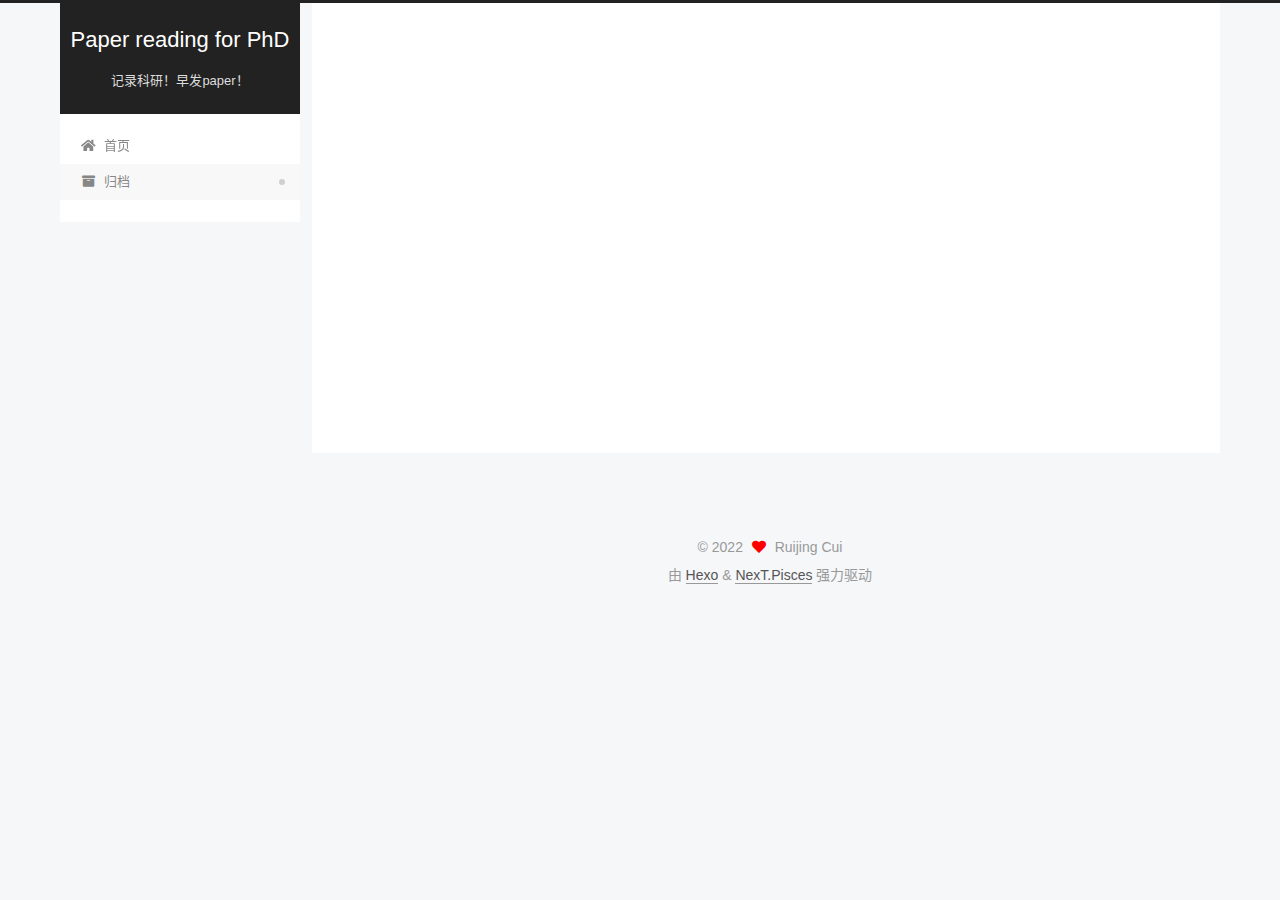
==== archives/index.html @ f8cad0c8 "Site updated: 2022-11-20 17:36:52" ====
<!DOCTYPE html>
<html lang="zh-CN">
<head>
  <meta charset="UTF-8">
<meta name="viewport" content="width=device-width, initial-scale=1, maximum-scale=2">
<meta name="theme-color" content="#222">
<meta name="generator" content="Hexo 6.3.0">
  <link rel="apple-touch-icon" sizes="180x180" href="/images/apple-touch-icon-next.png">
  <link rel="icon" type="image/png" sizes="32x32" href="/images/favicon-32x32-next.png">
  <link rel="icon" type="image/png" sizes="16x16" href="/images/favicon-16x16-next.png">
  <link rel="mask-icon" href="/images/logo.svg" color="#222">

<link rel="stylesheet" href="/css/main.css">


<link rel="stylesheet" href="/lib/font-awesome/css/all.min.css">

<script id="hexo-configurations">
    var NexT = window.NexT || {};
    var CONFIG = {"hostname":"example.com","root":"/","scheme":"Pisces","version":"7.8.0","exturl":false,"sidebar":{"position":"left","display":"post","padding":18,"offset":12,"onmobile":false},"copycode":{"enable":false,"show_result":false,"style":null},"back2top":{"enable":true,"sidebar":false,"scrollpercent":false},"bookmark":{"enable":false,"color":"#222","save":"auto"},"fancybox":false,"mediumzoom":false,"lazyload":false,"pangu":false,"comments":{"style":"tabs","active":null,"storage":true,"lazyload":false,"nav":null},"algolia":{"hits":{"per_page":10},"labels":{"input_placeholder":"Search for Posts","hits_empty":"We didn't find any results for the search: ${query}","hits_stats":"${hits} results found in ${time} ms"}},"localsearch":{"enable":false,"trigger":"auto","top_n_per_article":1,"unescape":false,"preload":false},"motion":{"enable":true,"async":false,"transition":{"post_block":"fadeIn","post_header":"slideDownIn","post_body":"slideDownIn","coll_header":"slideLeftIn","sidebar":"slideUpIn"}}};
  </script>

  <meta name="description" content="Ph.D. candidate   Major in Management Science and Engineering, College of Systems Engineering, National University of Defense Technology  cuiruijing@nudt.edu.cn">
<meta property="og:type" content="website">
<meta property="og:title" content="Paper reading for PhD">
<meta property="og:url" content="http://example.com/archives/index.html">
<meta property="og:site_name" content="Paper reading for PhD">
<meta property="og:description" content="Ph.D. candidate   Major in Management Science and Engineering, College of Systems Engineering, National University of Defense Technology  cuiruijing@nudt.edu.cn">
<meta property="og:locale" content="zh_CN">
<meta property="article:author" content="Ruijing Cui">
<meta property="article:tag" content="keywords测试">
<meta name="twitter:card" content="summary">

<link rel="canonical" href="http://example.com/archives/">


<script id="page-configurations">
  // https://hexo.io/docs/variables.html
  CONFIG.page = {
    sidebar: "",
    isHome : false,
    isPost : false,
    lang   : 'zh-CN'
  };
</script>

  <title>归档 | Paper reading for PhD</title>
  






  <noscript>
  <style>
  .use-motion .brand,
  .use-motion .menu-item,
  .sidebar-inner,
  .use-motion .post-block,
  .use-motion .pagination,
  .use-motion .comments,
  .use-motion .post-header,
  .use-motion .post-body,
  .use-motion .collection-header { opacity: initial; }

  .use-motion .site-title,
  .use-motion .site-subtitle {
    opacity: initial;
    top: initial;
  }

  .use-motion .logo-line-before i { left: initial; }
  .use-motion .logo-line-after i { right: initial; }
  </style>
</noscript>

</head>

<body itemscope itemtype="http://schema.org/WebPage">
  <div class="container use-motion">
    <div class="headband"></div>

    <header class="header" itemscope itemtype="http://schema.org/WPHeader">
      <div class="header-inner"><div class="site-brand-container">
  <div class="site-nav-toggle">
    <div class="toggle" aria-label="切换导航栏">
      <span class="toggle-line toggle-line-first"></span>
      <span class="toggle-line toggle-line-middle"></span>
      <span class="toggle-line toggle-line-last"></span>
    </div>
  </div>

  <div class="site-meta">

    <a href="/" class="brand" rel="start">
      <span class="logo-line-before"><i></i></span>
      <h1 class="site-title">Paper reading for PhD</h1>
      <span class="logo-line-after"><i></i></span>
    </a>
      <p class="site-subtitle" itemprop="description">记录科研！早发paper！</p>
  </div>

  <div class="site-nav-right">
    <div class="toggle popup-trigger">
    </div>
  </div>
</div>




<nav class="site-nav">
  <ul id="menu" class="main-menu menu">
        <li class="menu-item menu-item-home">

    <a href="/" rel="section"><i class="fa fa-home fa-fw"></i>首页</a>

  </li>
        <li class="menu-item menu-item-archives">

    <a href="/archives/" rel="section"><i class="fa fa-archive fa-fw"></i>归档</a>

  </li>
  </ul>
</nav>




</div>
    </header>

    
  <div class="back-to-top">
    <i class="fa fa-arrow-up"></i>
    <span>0%</span>
  </div>


    <main class="main">
      <div class="main-inner">
        <div class="content-wrap">
          

          <div class="content archive">
            

  
  
  
  <div class="post-block">
    <div class="posts-collapse">
      <div class="collection-title">
        <span class="collection-header">嗯..! 目前共计 2 篇日志。 继续努力。</span>
      </div>

      
    <div class="collection-year">
      <span class="collection-header">2022</span>
    </div>

  <article itemscope itemtype="http://schema.org/Article">
    <header class="post-header">

      <div class="post-meta">
        <time itemprop="dateCreated"
              datetime="2022-11-19T20:17:16+08:00"
              content="2022-11-19">
          11-19
        </time>
      </div>

      <div class="post-title">
          <a class="post-title-link" href="/2022/11/19/MyFirstBlog/" itemprop="url">
            <span itemprop="name">Hello World</span>
          </a>
      </div>

    </header>
  </article>

  <article itemscope itemtype="http://schema.org/Article">
    <header class="post-header">

      <div class="post-meta">
        <time itemprop="dateCreated"
              datetime="2022-11-17T23:17:33+08:00"
              content="2022-11-17">
          11-17
        </time>
      </div>

      <div class="post-title">
          <a class="post-title-link" href="/2022/11/17/hello-world/" itemprop="url">
            <span itemprop="name">Hello World</span>
          </a>
      </div>

    </header>
  </article>


    </div>
  </div>
  
  
  

  



          </div>
          

<script>
  window.addEventListener('tabs:register', () => {
    let { activeClass } = CONFIG.comments;
    if (CONFIG.comments.storage) {
      activeClass = localStorage.getItem('comments_active') || activeClass;
    }
    if (activeClass) {
      let activeTab = document.querySelector(`a[href="#comment-${activeClass}"]`);
      if (activeTab) {
        activeTab.click();
      }
    }
  });
  if (CONFIG.comments.storage) {
    window.addEventListener('tabs:click', event => {
      if (!event.target.matches('.tabs-comment .tab-content .tab-pane')) return;
      let commentClass = event.target.classList[1];
      localStorage.setItem('comments_active', commentClass);
    });
  }
</script>

        </div>
          
  
  <div class="toggle sidebar-toggle">
    <span class="toggle-line toggle-line-first"></span>
    <span class="toggle-line toggle-line-middle"></span>
    <span class="toggle-line toggle-line-last"></span>
  </div>

  <aside class="sidebar">
    <div class="sidebar-inner">

      <ul class="sidebar-nav motion-element">
        <li class="sidebar-nav-toc">
          文章目录
        </li>
        <li class="sidebar-nav-overview">
          站点概览
        </li>
      </ul>

      <!--noindex-->
      <div class="post-toc-wrap sidebar-panel">
      </div>
      <!--/noindex-->

      <div class="site-overview-wrap sidebar-panel">
        <div class="site-author motion-element" itemprop="author" itemscope itemtype="http://schema.org/Person">
  <p class="site-author-name" itemprop="name">Ruijing Cui</p>
  <div class="site-description" itemprop="description">Ph.D. candidate   Major in Management Science and Engineering, College of Systems Engineering, National University of Defense Technology  cuiruijing@nudt.edu.cn</div>
</div>
<div class="site-state-wrap motion-element">
  <nav class="site-state">
      <div class="site-state-item site-state-posts">
          <a href="/archives/">
        
          <span class="site-state-item-count">2</span>
          <span class="site-state-item-name">日志</span>
        </a>
      </div>
  </nav>
</div>



      </div>

    </div>
  </aside>
  <div id="sidebar-dimmer"></div>


      </div>
    </main>

    <footer class="footer">
      <div class="footer-inner">
        

        

<div class="copyright">
  
  &copy; 
  <span itemprop="copyrightYear">2022</span>
  <span class="with-love">
    <i class="fa fa-heart"></i>
  </span>
  <span class="author" itemprop="copyrightHolder">Ruijing Cui</span>
</div>
  <div class="powered-by">由 <a href="https://hexo.io/" class="theme-link" rel="noopener" target="_blank">Hexo</a> & <a href="https://pisces.theme-next.org/" class="theme-link" rel="noopener" target="_blank">NexT.Pisces</a> 强力驱动
  </div>

        








      </div>
    </footer>
  </div>

  
  <script src="/lib/anime.min.js"></script>
  <script src="/lib/velocity/velocity.min.js"></script>
  <script src="/lib/velocity/velocity.ui.min.js"></script>

<script src="/js/utils.js"></script>

<script src="/js/motion.js"></script>


<script src="/js/schemes/pisces.js"></script>


<script src="/js/next-boot.js"></script>




  















  

  

</body>
</html>
---- css/main.css ----
:root {
  --body-bg-color: #f5f7f9;
  --content-bg-color: #fff;
  --card-bg-color: #f5f5f5;
  --text-color: #555;
  --blockquote-color: #666;
  --link-color: #555;
  --link-hover-color: #222;
  --brand-color: #fff;
  --brand-hover-color: #fff;
  --table-row-odd-bg-color: #f9f9f9;
  --table-row-hover-bg-color: #f5f5f5;
  --menu-item-bg-color: #f5f5f5;
  --btn-default-bg: #fff;
  --btn-default-color: #555;
  --btn-default-border-color: #555;
  --btn-default-hover-bg: #222;
  --btn-default-hover-color: #fff;
  --btn-default-hover-border-color: #222;
}
@media (prefers-color-scheme: dark) {
  :root {
    --body-bg-color: #282828;
    --content-bg-color: #333;
    --card-bg-color: #555;
    --text-color: #ccc;
    --blockquote-color: #bbb;
    --link-color: #ccc;
    --link-hover-color: #eee;
    --brand-color: #ddd;
    --brand-hover-color: #ddd;
    --table-row-odd-bg-color: #282828;
    --table-row-hover-bg-color: #363636;
    --menu-item-bg-color: #555;
    --btn-default-bg: #222;
    --btn-default-color: #ccc;
    --btn-default-border-color: #555;
    --btn-default-hover-bg: #666;
    --btn-default-hover-color: #ccc;
    --btn-default-hover-border-color: #666;
  }
  img {
    opacity: 0.75;
  }
  img:hover {
    opacity: 0.9;
  }
}
html {
  line-height: 1.15; /* 1 */
  -webkit-text-size-adjust: 100%; /* 2 */
}
body {
  margin: 0;
}
main {
  display: block;
}
h1 {
  font-size: 2em;
  margin: 0.67em 0;
}
hr {
  box-sizing: content-box; /* 1 */
  height: 0; /* 1 */
  overflow: visible; /* 2 */
}
pre {
  font-family: monospace, monospace; /* 1 */
  font-size: 1em; /* 2 */
}
a {
  background: transparent;
}
abbr[title] {
  border-bottom: none; /* 1 */
  text-decoration: underline; /* 2 */
  text-decoration: underline dotted; /* 2 */
}
b,
strong {
  font-weight: bolder;
}
code,
kbd,
samp {
  font-family: monospace, monospace; /* 1 */
  font-size: 1em; /* 2 */
}
small {
  font-size: 80%;
}
sub,
sup {
  font-size: 75%;
  line-height: 0;
  position: relative;
  vertical-align: baseline;
}
sub {
  bottom: -0.25em;
}
sup {
  top: -0.5em;
}
img {
  border-style: none;
}
button,
input,
optgroup,
select,
textarea {
  font-family: inherit; /* 1 */
  font-size: 100%; /* 1 */
  line-height: 1.15; /* 1 */
  margin: 0; /* 2 */
}
button,
input {
/* 1 */
  overflow: visible;
}
button,
select {
/* 1 */
  text-transform: none;
}
button,
[type='button'],
[type='reset'],
[type='submit'] {
  -webkit-appearance: button;
}
button::-moz-focus-inner,
[type='button']::-moz-focus-inner,
[type='reset']::-moz-focus-inner,
[type='submit']::-moz-focus-inner {
  border-style: none;
  padding: 0;
}
button:-moz-focusring,
[type='button']:-moz-focusring,
[type='reset']:-moz-focusring,
[type='submit']:-moz-focusring {
  outline: 1px dotted ButtonText;
}
fieldset {
  padding: 0.35em 0.75em 0.625em;
}
legend {
  box-sizing: border-box; /* 1 */
  color: inherit; /* 2 */
  display: table; /* 1 */
  max-width: 100%; /* 1 */
  padding: 0; /* 3 */
  white-space: normal; /* 1 */
}
progress {
  vertical-align: baseline;
}
textarea {
  overflow: auto;
}
[type='checkbox'],
[type='radio'] {
  box-sizing: border-box; /* 1 */
  padding: 0; /* 2 */
}
[type='number']::-webkit-inner-spin-button,
[type='number']::-webkit-outer-spin-button {
  height: auto;
}
[type='search'] {
  outline-offset: -2px; /* 2 */
  -webkit-appearance: textfield; /* 1 */
}
[type='search']::-webkit-search-decoration {
  -webkit-appearance: none;
}
::-webkit-file-upload-button {
  font: inherit; /* 2 */
  -webkit-appearance: button; /* 1 */
}
details {
  display: block;
}
summary {
  display: list-item;
}
template {
  display: none;
}
[hidden] {
  display: none;
}
::selection {
  background: #262a30;
  color: #eee;
}
html,
body {
  height: 100%;
}
body {
  background: var(--body-bg-color);
  color: var(--text-color);
  font-family: 'Lato', "PingFang SC", "Microsoft YaHei", sans-serif;
  font-size: 1em;
  line-height: 2;
}
@media (max-width: 991px) {
  body {
    padding-left: 0 !important;
    padding-right: 0 !important;
  }
}
h1,
h2,
h3,
h4,
h5,
h6 {
  font-family: 'Lato', "PingFang SC", "Microsoft YaHei", sans-serif;
  font-weight: bold;
  line-height: 1.5;
  margin: 20px 0 15px;
}
h1 {
  font-size: 1.5em;
}
h2 {
  font-size: 1.375em;
}
h3 {
  font-size: 1.25em;
}
h4 {
  font-size: 1.125em;
}
h5 {
  font-size: 1em;
}
h6 {
  font-size: 0.875em;
}
p {
  margin: 0 0 20px 0;
}
a,
span.exturl {
  border-bottom: 1px solid #999;
  color: var(--link-color);
  outline: 0;
  text-decoration: none;
  overflow-wrap: break-word;
  word-wrap: break-word;
  cursor: pointer;
}
a:hover,
span.exturl:hover {
  border-bottom-color: var(--link-hover-color);
  color: var(--link-hover-color);
}
iframe,
img,
video {
  display: block;
  margin-left: auto;
  margin-right: auto;
  max-width: 100%;
}
hr {
  background-image: repeating-linear-gradient(-45deg, #ddd, #ddd 4px, transparent 4px, transparent 8px);
  border: 0;
  height: 3px;
  margin: 40px 0;
}
blockquote {
  border-left: 4px solid #ddd;
  color: var(--blockquote-color);
  margin: 0;
  padding: 0 15px;
}
blockquote cite::before {
  content: '-';
  padding: 0 5px;
}
dt {
  font-weight: bold;
}
dd {
  margin: 0;
  padding: 0;
}
kbd {
  background-color: #f5f5f5;
  background-image: linear-gradient(#eee, #fff, #eee);
  border: 1px solid #ccc;
  border-radius: 0.2em;
  box-shadow: 0.1em 0.1em 0.2em rgba(0,0,0,0.1);
  color: #555;
  font-family: inherit;
  padding: 0.1em 0.3em;
  white-space: nowrap;
}
.table-container {
  overflow: auto;
}
table {
  border-collapse: collapse;
  border-spacing: 0;
  font-size: 0.875em;
  margin: 0 0 20px 0;
  width: 100%;
}
tbody tr:nth-of-type(odd) {
  background: var(--table-row-odd-bg-color);
}
tbody tr:hover {
  background: var(--table-row-hover-bg-color);
}
caption,
th,
td {
  font-weight: normal;
  padding: 8px;
  vertical-align: middle;
}
th,
td {
  border: 1px solid #ddd;
  border-bottom: 3px solid #ddd;
}
th {
  font-weight: 700;
  padding-bottom: 10px;
}
td {
  border-bottom-width: 1px;
}
.btn {
  background: var(--btn-default-bg);
  border: 2px solid var(--btn-default-border-color);
  border-radius: 2px;
  color: var(--btn-default-color);
  display: inline-block;
  font-size: 0.875em;
  line-height: 2;
  padding: 0 20px;
  text-decoration: none;
  transition-property: background-color;
  transition-delay: 0s;
  transition-duration: 0.2s;
  transition-timing-function: ease-in-out;
}
.btn:hover {
  background: var(--btn-default-hover-bg);
  border-color: var(--btn-default-hover-border-color);
  color: var(--btn-default-hover-color);
}
.btn + .btn {
  margin: 0 0 8px 8px;
}
.btn .fa-fw {
  text-align: left;
  width: 1.285714285714286em;
}
.toggle {
  line-height: 0;
}
.toggle .toggle-line {
  background: #fff;
  display: inline-block;
  height: 2px;
  left: 0;
  position: relative;
  top: 0;
  transition: all 0.4s;
  vertical-align: top;
  width: 100%;
}
.toggle .toggle-line:not(:first-child) {
  margin-top: 3px;
}
.toggle.toggle-arrow .toggle-line-first {
  left: 50%;
  top: 2px;
  transform: rotate(45deg);
  width: 50%;
}
.toggle.toggle-arrow .toggle-line-middle {
  left: 2px;
  width: 90%;
}
.toggle.toggle-arrow .toggle-line-last {
  left: 50%;
  top: -2px;
  transform: rotate(-45deg);
  width: 50%;
}
.toggle.toggle-close .toggle-line-first {
  transform: rotate(-45deg);
  top: 5px;
}
.toggle.toggle-close .toggle-line-middle {
  opacity: 0;
}
.toggle.toggle-close .toggle-line-last {
  transform: rotate(45deg);
  top: -5px;
}
.highlight,
pre {
  background: #f7f7f7;
  color: #4d4d4c;
  line-height: 1.6;
  margin: 0 auto 20px;
}
pre,
code {
  font-family: consolas, Menlo, monospace, "PingFang SC", "Microsoft YaHei";
}
code {
  background: #eee;
  border-radius: 3px;
  color: #555;
  padding: 2px 4px;
  overflow-wrap: break-word;
  word-wrap: break-word;
}
.highlight *::selection {
  background: #d6d6d6;
}
.highlight pre {
  border: 0;
  margin: 0;
  padding: 10px 0;
}
.highlight table {
  border: 0;
  margin: 0;
  width: auto;
}
.highlight td {
  border: 0;
  padding: 0;
}
.highlight figcaption {
  background: #eff2f3;
  color: #4d4d4c;
  display: flex;
  font-size: 0.875em;
  justify-content: space-between;
  line-height: 1.2;
  padding: 0.5em;
}
.highlight figcaption a {
  color: #4d4d4c;
}
.highlight figcaption a:hover {
  border-bottom-color: #4d4d4c;
}
.highlight .gutter {
  -moz-user-select: none;
  -ms-user-select: none;
  -webkit-user-select: none;
  user-select: none;
}
.highlight .gutter pre {
  background: #eff2f3;
  color: #869194;
  padding-left: 10px;
  padding-right: 10px;
  text-align: right;
}
.highlight .code pre {
  background: #f7f7f7;
  padding-left: 10px;
  width: 100%;
}
.gist table {
  width: auto;
}
.gist table td {
  border: 0;
}
pre {
  overflow: auto;
  padding: 10px;
}
pre code {
  background: none;
  color: #4d4d4c;
  font-size: 0.875em;
  padding: 0;
  text-shadow: none;
}
pre .deletion {
  background: #fdd;
}
pre .addition {
  background: #dfd;
}
pre .meta {
  color: #eab700;
  -moz-user-select: none;
  -ms-user-select: none;
  -webkit-user-select: none;
  user-select: none;
}
pre .comment {
  color: #8e908c;
}
pre .variable,
pre .attribute,
pre .tag,
pre .name,
pre .regexp,
pre .ruby .constant,
pre .xml .tag .title,
pre .xml .pi,
pre .xml .doctype,
pre .html .doctype,
pre .css .id,
pre .css .class,
pre .css .pseudo {
  color: #c82829;
}
pre .number,
pre .preprocessor,
pre .built_in,
pre .builtin-name,
pre .literal,
pre .params,
pre .constant,
pre .command {
  color: #f5871f;
}
pre .ruby .class .title,
pre .css .rules .attribute,
pre .string,
pre .symbol,
pre .value,
pre .inheritance,
pre .header,
pre .ruby .symbol,
pre .xml .cdata,
pre .special,
pre .formula {
  color: #718c00;
}
pre .title,
pre .css .hexcolor {
  color: #3e999f;
}
pre .function,
pre .python .decorator,
pre .python .title,
pre .ruby .function .title,
pre .ruby .title .keyword,
pre .perl .sub,
pre .javascript .title,
pre .coffeescript .title {
  color: #4271ae;
}
pre .keyword,
pre .javascript .function {
  color: #8959a8;
}
.blockquote-center {
  border-left: none;
  margin: 40px 0;
  padding: 0;
  position: relative;
  text-align: center;
}
.blockquote-center .fa {
  display: block;
  opacity: 0.6;
  position: absolute;
  width: 100%;
}
.blockquote-center .fa-quote-left {
  border-top: 1px solid #ccc;
  text-align: left;
  top: -20px;
}
.blockquote-center .fa-quote-right {
  border-bottom: 1px solid #ccc;
  text-align: right;
  bottom: -20px;
}
.blockquote-center p,
.blockquote-center div {
  text-align: center;
}
.post-body .group-picture img {
  margin: 0 auto;
  padding: 0 3px;
}
.group-picture-row {
  margin-bottom: 6px;
  overflow: hidden;
}
.group-picture-column {
  float: left;
  margin-bottom: 10px;
}
.post-body .label {
  color: #555;
  display: inline;
  padding: 0 2px;
}
.post-body .label.default {
  background: #f0f0f0;
}
.post-body .label.primary {
  background: #efe6f7;
}
.post-body .label.info {
  background: #e5f2f8;
}
.post-body .label.success {
  background: #e7f4e9;
}
.post-body .label.warning {
  background: #fcf6e1;
}
.post-body .label.danger {
  background: #fae8eb;
}
.post-body .tabs {
  margin-bottom: 20px;
}
.post-body .tabs,
.tabs-comment {
  display: block;
  padding-top: 10px;
  position: relative;
}
.post-body .tabs ul.nav-tabs,
.tabs-comment ul.nav-tabs {
  display: flex;
  flex-wrap: wrap;
  margin: 0;
  margin-bottom: -1px;
  padding: 0;
}
@media (max-width: 413px) {
  .post-body .tabs ul.nav-tabs,
  .tabs-comment ul.nav-tabs {
    display: block;
    margin-bottom: 5px;
  }
}
.post-body .tabs ul.nav-tabs li.tab,
.tabs-comment ul.nav-tabs li.tab {
  border-bottom: 1px solid #ddd;
  border-left: 1px solid transparent;
  border-right: 1px solid transparent;
  border-top: 3px solid transparent;
  flex-grow: 1;
  list-style-type: none;
  border-radius: 0 0 0 0;
}
@media (max-width: 413px) {
  .post-body .tabs ul.nav-tabs li.tab,
  .tabs-comment ul.nav-tabs li.tab {
    border-bottom: 1px solid transparent;
    border-left: 3px solid transparent;
    border-right: 1px solid transparent;
    border-top: 1px solid transparent;
  }
}
@media (max-width: 413px) {
  .post-body .tabs ul.nav-tabs li.tab,
  .tabs-comment ul.nav-tabs li.tab {
    border-radius: 0;
  }
}
.post-body .tabs ul.nav-tabs li.tab a,
.tabs-comment ul.nav-tabs li.tab a {
  border-bottom: initial;
  display: block;
  line-height: 1.8;
  outline: 0;
  padding: 0.25em 0.75em;
  text-align: center;
  transition-delay: 0s;
  transition-duration: 0.2s;
  transition-timing-function: ease-out;
}
.post-body .tabs ul.nav-tabs li.tab a i,
.tabs-comment ul.nav-tabs li.tab a i {
  width: 1.285714285714286em;
}
.post-body .tabs ul.nav-tabs li.tab.active,
.tabs-comment ul.nav-tabs li.tab.active {
  border-bottom: 1px solid transparent;
  border-left: 1px solid #ddd;
  border-right: 1px solid #ddd;
  border-top: 3px solid #fc6423;
}
@media (max-width: 413px) {
  .post-body .tabs ul.nav-tabs li.tab.active,
  .tabs-comment ul.nav-tabs li.tab.active {
    border-bottom: 1px solid #ddd;
    border-left: 3px solid #fc6423;
    border-right: 1px solid #ddd;
    border-top: 1px solid #ddd;
  }
}
.post-body .tabs ul.nav-tabs li.tab.active a,
.tabs-comment ul.nav-tabs li.tab.active a {
  color: var(--link-color);
  cursor: default;
}
.post-body .tabs .tab-content .tab-pane,
.tabs-comment .tab-content .tab-pane {
  border: 1px solid #ddd;
  border-top: 0;
  padding: 20px 20px 0 20px;
  border-radius: 0;
}
.post-body .tabs .tab-content .tab-pane:not(.active),
.tabs-comment .tab-content .tab-pane:not(.active) {
  display: none;
}
.post-body .tabs .tab-content .tab-pane.active,
.tabs-comment .tab-content .tab-pane.active {
  display: block;
}
.post-body .tabs .tab-content .tab-pane.active:nth-of-type(1),
.tabs-comment .tab-content .tab-pane.active:nth-of-type(1) {
  border-radius: 0 0 0 0;
}
@media (max-width: 413px) {
  .post-body .tabs .tab-content .tab-pane.active:nth-of-type(1),
  .tabs-comment .tab-content .tab-pane.active:nth-of-type(1) {
    border-radius: 0;
  }
}
.post-body .note {
  border-radius: 3px;
  margin-bottom: 20px;
  padding: 1em;
  position: relative;
  border: 1px solid #eee;
  border-left-width: 5px;
}
.post-body .note h2,
.post-body .note h3,
.post-body .note h4,
.post-body .note h5,
.post-body .note h6 {
  margin-top: 0;
  border-bottom: initial;
  margin-bottom: 0;
  padding-top: 0;
}
.post-body .note p:first-child,
.post-body .note ul:first-child,
.post-body .note ol:first-child,
.post-body .note table:first-child,
.post-body .note pre:first-child,
.post-body .note blockquote:first-child,
.post-body .note img:first-child {
  margin-top: 0;
}
.post-body .note p:last-child,
.post-body .note ul:last-child,
.post-body .note ol:last-child,
.post-body .note table:last-child,
.post-body .note pre:last-child,
.post-body .note blockquote:last-child,
.post-body .note img:last-child {
  margin-bottom: 0;
}
.post-body .note.default {
  border-left-color: #777;
}
.post-body .note.default h2,
.post-body .note.default h3,
.post-body .note.default h4,
.post-body .note.default h5,
.post-body .note.default h6 {
  color: #777;
}
.post-body .note.primary {
  border-left-color: #6f42c1;
}
.post-body .note.primary h2,
.post-body .note.primary h3,
.post-body .note.primary h4,
.post-body .note.primary h5,
.post-body .note.primary h6 {
  color: #6f42c1;
}
.post-body .note.info {
  border-left-color: #428bca;
}
.post-body .note.info h2,
.post-body .note.info h3,
.post-body .note.info h4,
.post-body .note.info h5,
.post-body .note.info h6 {
  color: #428bca;
}
.post-body .note.success {
  border-left-color: #5cb85c;
}
.post-body .note.success h2,
.post-body .note.success h3,
.post-body .note.success h4,
.post-body .note.success h5,
.post-body .note.success h6 {
  color: #5cb85c;
}
.post-body .note.warning {
  border-left-color: #f0ad4e;
}
.post-body .note.warning h2,
.post-body .note.warning h3,
.post-body .note.warning h4,
.post-body .note.warning h5,
.post-body .note.warning h6 {
  color: #f0ad4e;
}
.post-body .note.danger {
  border-left-color: #d9534f;
}
.post-body .note.danger h2,
.post-body .note.danger h3,
.post-body .note.danger h4,
.post-body .note.danger h5,
.post-body .note.danger h6 {
  color: #d9534f;
}
.pagination .prev,
.pagination .next,
.pagination .page-number,
.pagination .space {
  display: inline-block;
  margin: 0 10px;
  padding: 0 11px;
  position: relative;
  top: -1px;
}
@media (max-width: 767px) {
  .pagination .prev,
  .pagination .next,
  .pagination .page-number,
  .pagination .space {
    margin: 0 5px;
  }
}
.pagination {
  border-top: 1px solid #eee;
  margin: 120px 0 0;
  text-align: center;
}
.pagination .prev,
.pagination .next,
.pagination .page-number {
  border-bottom: 0;
  border-top: 1px solid #eee;
  transition-property: border-color;
  transition-delay: 0s;
  transition-duration: 0.2s;
  transition-timing-function: ease-in-out;
}
.pagination .prev:hover,
.pagination .next:hover,
.pagination .page-number:hover {
  border-top-color: #222;
}
.pagination .space {
  margin: 0;
  padding: 0;
}
.pagination .prev {
  margin-left: 0;
}
.pagination .next {
  margin-right: 0;
}
.pagination .page-number.current {
  background: #ccc;
  border-top-color: #ccc;
  color: #fff;
}
@media (max-width: 767px) {
  .pagination {
    border-top: none;
  }
  .pagination .prev,
  .pagination .next,
  .pagination .page-number {
    border-bottom: 1px solid #eee;
    border-top: 0;
    margin-bottom: 10px;
    padding: 0 10px;
  }
  .pagination .prev:hover,
  .pagination .next:hover,
  .pagination .page-number:hover {
    border-bottom-color: #222;
  }
}
.comments {
  margin-top: 60px;
  overflow: hidden;
}
.comment-button-group {
  display: flex;
  flex-wrap: wrap-reverse;
  justify-content: center;
  margin: 1em 0;
}
.comment-button-group .comment-button {
  margin: 0.1em 0.2em;
}
.comment-button-group .comment-button.active {
  background: var(--btn-default-hover-bg);
  border-color: var(--btn-default-hover-border-color);
  color: var(--btn-default-hover-color);
}
.comment-position {
  display: none;
}
.comment-position.active {
  display: block;
}
.tabs-comment {
  background: var(--content-bg-color);
  margin-top: 4em;
  padding-top: 0;
}
.tabs-comment .comments {
  border: 0;
  box-shadow: none;
  margin-top: 0;
  padding-top: 0;
}
.container {
  min-height: 100%;
  position: relative;
}
.main-inner {
  margin: 0 auto;
  width: calc(100% - 20px);
}
@media (min-width: 1200px) {
  .main-inner {
    width: 1160px;
  }
}
@media (min-width: 1600px) {
  .main-inner {
    width: 73%;
  }
}
@media (max-width: 767px) {
  .content-wrap {
    padding: 0 20px;
  }
}
.header {
  background: transparent;
}
.header-inner {
  margin: 0 auto;
  width: calc(100% - 20px);
}
@media (min-width: 1200px) {
  .header-inner {
    width: 1160px;
  }
}
@media (min-width: 1600px) {
  .header-inner {
    width: 73%;
  }
}
.site-brand-container {
  display: flex;
  flex-shrink: 0;
  padding: 0 10px;
}
.headband {
  background: #222;
  height: 3px;
}
.site-meta {
  flex-grow: 1;
  text-align: center;
}
@media (max-width: 767px) {
  .site-meta {
    text-align: center;
  }
}
.brand {
  border-bottom: none;
  color: var(--brand-color);
  display: inline-block;
  line-height: 1.375em;
  padding: 0 40px;
  position: relative;
}
.brand:hover {
  color: var(--brand-hover-color);
}
.site-title {
  font-family: 'Lato', "PingFang SC", "Microsoft YaHei", sans-serif;
  font-size: 1.375em;
  font-weight: normal;
  margin: 0;
}
.site-subtitle {
  color: #ddd;
  font-size: 0.8125em;
  margin: 10px 0;
}
.use-motion .brand {
  opacity: 0;
}
.use-motion .site-title,
.use-motion .site-subtitle,
.use-motion .custom-logo-image {
  opacity: 0;
  position: relative;
  top: -10px;
}
.site-nav-toggle,
.site-nav-right {
  display: none;
}
@media (max-width: 767px) {
  .site-nav-toggle,
  .site-nav-right {
    display: flex;
    flex-direction: column;
    justify-content: center;
  }
}
.site-nav-toggle .toggle,
.site-nav-right .toggle {
  color: var(--text-color);
  padding: 10px;
  width: 22px;
}
.site-nav-toggle .toggle .toggle-line,
.site-nav-right .toggle .toggle-line {
  background: var(--text-color);
  border-radius: 1px;
}
.site-nav {
  display: block;
}
@media (max-width: 767px) {
  .site-nav {
    clear: both;
    display: none;
  }
}
.site-nav.site-nav-on {
  display: block;
}
.menu {
  margin-top: 20px;
  padding-left: 0;
  text-align: center;
}
.menu-item {
  display: inline-block;
  list-style: none;
  margin: 0 10px;
}
@media (max-width: 767px) {
  .menu-item {
    display: block;
    margin-top: 10px;
  }
  .menu-item.menu-item-search {
    display: none;
  }
}
.menu-item a,
.menu-item span.exturl {
  border-bottom: 0;
  display: block;
  font-size: 0.8125em;
  transition-property: border-color;
  transition-delay: 0s;
  transition-duration: 0.2s;
  transition-timing-function: ease-in-out;
}
@media (hover: none) {
  .menu-item a:hover,
  .menu-item span.exturl:hover {
    border-bottom-color: transparent !important;
  }
}
.menu-item .fa,
.menu-item .fab,
.menu-item .far,
.menu-item .fas {
  margin-right: 8px;
}
.menu-item .badge {
  display: inline-block;
  font-weight: bold;
  line-height: 1;
  margin-left: 0.35em;
  margin-top: 0.35em;
  text-align: center;
  white-space: nowrap;
}
@media (max-width: 767px) {
  .menu-item .badge {
    float: right;
    margin-left: 0;
  }
}
.menu-item-active a,
.menu .menu-item a:hover,
.menu .menu-item span.exturl:hover {
  background: var(--menu-item-bg-color);
}
.use-motion .menu-item {
  opacity: 0;
}
.sidebar {
  background: #222;
  bottom: 0;
  box-shadow: inset 0 2px 6px #000;
  position: fixed;
  top: 0;
}
@media (max-width: 991px) {
  .sidebar {
    display: none;
  }
}
.sidebar-inner {
  color: #999;
  padding: 18px 10px;
  text-align: center;
}
.cc-license {
  margin-top: 10px;
  text-align: center;
}
.cc-license .cc-opacity {
  border-bottom: none;
  opacity: 0.7;
}
.cc-license .cc-opacity:hover {
  opacity: 0.9;
}
.cc-license img {
  display: inline-block;
}
.site-author-image {
  border: 1px solid #eee;
  display: block;
  margin: 0 auto;
  max-width: 120px;
  padding: 2px;
}
.site-author-name {
  color: var(--text-color);
  font-weight: 600;
  margin: 0;
  text-align: center;
}
.site-description {
  color: #999;
  font-size: 0.8125em;
  margin-top: 0;
  text-align: center;
}
.links-of-author {
  margin-top: 15px;
}
.links-of-author a,
.links-of-author span.exturl {
  border-bottom-color: #555;
  display: inline-block;
  font-size: 0.8125em;
  margin-bottom: 10px;
  margin-right: 10px;
  vertical-align: middle;
}
.links-of-author a::before,
.links-of-author span.exturl::before {
  background: #ff9fff;
  border-radius: 50%;
  content: ' ';
  display: inline-block;
  height: 4px;
  margin-right: 3px;
  vertical-align: middle;
  width: 4px;
}
.sidebar-button {
  margin-top: 15px;
}
.sidebar-button a {
  border: 1px solid #fc6423;
  border-radius: 4px;
  color: #fc6423;
  display: inline-block;
  padding: 0 15px;
}
.sidebar-button a .fa,
.sidebar-button a .fab,
.sidebar-button a .far,
.sidebar-button a .fas {
  margin-right: 5px;
}
.sidebar-button a:hover {
  background: #fc6423;
  border: 1px solid #fc6423;
  color: #fff;
}
.sidebar-button a:hover .fa,
.sidebar-button a:hover .fab,
.sidebar-button a:hover .far,
.sidebar-button a:hover .fas {
  color: #fff;
}
.links-of-blogroll {
  font-size: 0.8125em;
  margin-top: 10px;
}
.links-of-blogroll-title {
  font-size: 0.875em;
  font-weight: 600;
  margin-top: 0;
}
.links-of-blogroll-list {
  list-style: none;
  margin: 0;
  padding: 0;
}
#sidebar-dimmer {
  display: none;
}
@media (max-width: 767px) {
  #sidebar-dimmer {
    background: #000;
    display: block;
    height: 100%;
    left: 100%;
    opacity: 0;
    position: fixed;
    top: 0;
    width: 100%;
    z-index: 1100;
  }
  .sidebar-active + #sidebar-dimmer {
    opacity: 0.7;
    transform: translateX(-100%);
    transition: opacity 0.5s;
  }
}
.sidebar-nav {
  margin: 0;
  padding-bottom: 20px;
  padding-left: 0;
}
.sidebar-nav li {
  border-bottom: 1px solid transparent;
  color: var(--text-color);
  cursor: pointer;
  display: inline-block;
  font-size: 0.875em;
}
.sidebar-nav li.sidebar-nav-overview {
  margin-left: 10px;
}
.sidebar-nav li:hover {
  color: #fc6423;
}
.sidebar-nav .sidebar-nav-active {
  border-bottom-color: #fc6423;
  color: #fc6423;
}
.sidebar-nav .sidebar-nav-active:hover {
  color: #fc6423;
}
.sidebar-panel {
  display: none;
  overflow-x: hidden;
  overflow-y: auto;
}
.sidebar-panel-active {
  display: block;
}
.sidebar-toggle {
  background: #222;
  bottom: 45px;
  cursor: pointer;
  height: 14px;
  left: 30px;
  padding: 5px;
  position: fixed;
  width: 14px;
  z-index: 1300;
}
@media (max-width: 991px) {
  .sidebar-toggle {
    left: 20px;
    opacity: 0.8;
    display: none;
  }
}
.sidebar-toggle:hover .toggle-line {
  background: #fc6423;
}
.post-toc {
  font-size: 0.875em;
}
.post-toc ol {
  list-style: none;
  margin: 0;
  padding: 0 2px 5px 10px;
  text-align: left;
}
.post-toc ol > ol {
  padding-left: 0;
}
.post-toc ol a {
  transition-property: all;
  transition-delay: 0s;
  transition-duration: 0.2s;
  transition-timing-function: ease-in-out;
}
.post-toc .nav-item {
  line-height: 1.8;
  overflow: hidden;
  text-overflow: ellipsis;
  white-space: nowrap;
}
.post-toc .nav .nav-child {
  display: none;
}
.post-toc .nav .active > .nav-child {
  display: block;
}
.post-toc .nav .active-current > .nav-child {
  display: block;
}
.post-toc .nav .active-current > .nav-child > .nav-item {
  display: block;
}
.post-toc .nav .active > a {
  border-bottom-color: #fc6423;
  color: #fc6423;
}
.post-toc .nav .active-current > a {
  color: #fc6423;
}
.post-toc .nav .active-current > a:hover {
  color: #fc6423;
}
.site-state {
  display: flex;
  justify-content: center;
  line-height: 1.4;
  margin-top: 10px;
  overflow: hidden;
  text-align: center;
  white-space: nowrap;
}
.site-state-item {
  padding: 0 15px;
}
.site-state-item:not(:first-child) {
  border-left: 1px solid #eee;
}
.site-state-item a {
  border-bottom: none;
}
.site-state-item-count {
  display: block;
  font-size: 1em;
  font-weight: 600;
  text-align: center;
}
.site-state-item-name {
  color: #999;
  font-size: 0.8125em;
}
.footer {
  color: #999;
  font-size: 0.875em;
  padding: 20px 0;
}
.footer.footer-fixed {
  bottom: 0;
  left: 0;
  position: absolute;
  right: 0;
}
.footer-inner {
  box-sizing: border-box;
  margin: 0 auto;
  text-align: center;
  width: calc(100% - 20px);
}
@media (min-width: 1200px) {
  .footer-inner {
    width: 1160px;
  }
}
@media (min-width: 1600px) {
  .footer-inner {
    width: 73%;
  }
}
.languages {
  display: inline-block;
  font-size: 1.125em;
  position: relative;
}
.languages .lang-select-label span {
  margin: 0 0.5em;
}
.languages .lang-select {
  height: 100%;
  left: 0;
  opacity: 0;
  position: absolute;
  top: 0;
  width: 100%;
}
.with-love {
  color: #ff0000;
  display: inline-block;
  margin: 0 5px;
}
.powered-by,
.theme-info {
  display: inline-block;
}
@-moz-keyframes iconAnimate {
  0%, 100% {
    transform: scale(1);
  }
  10%, 30% {
    transform: scale(0.9);
  }
  20%, 40%, 60%, 80% {
    transform: scale(1.1);
  }
  50%, 70% {
    transform: scale(1.1);
  }
}
@-webkit-keyframes iconAnimate {
  0%, 100% {
    transform: scale(1);
  }
  10%, 30% {
    transform: scale(0.9);
  }
  20%, 40%, 60%, 80% {
    transform: scale(1.1);
  }
  50%, 70% {
    transform: scale(1.1);
  }
}
@-o-keyframes iconAnimate {
  0%, 100% {
    transform: scale(1);
  }
  10%, 30% {
    transform: scale(0.9);
  }
  20%, 40%, 60%, 80% {
    transform: scale(1.1);
  }
  50%, 70% {
    transform: scale(1.1);
  }
}
@keyframes iconAnimate {
  0%, 100% {
    transform: scale(1);
  }
  10%, 30% {
    transform: scale(0.9);
  }
  20%, 40%, 60%, 80% {
    transform: scale(1.1);
  }
  50%, 70% {
    transform: scale(1.1);
  }
}
.back-to-top {
  font-size: 12px;
  text-align: center;
  transition-delay: 0s;
  transition-duration: 0.2s;
  transition-timing-function: ease-in-out;
}
.back-to-top {
  background: #222;
  bottom: -100px;
  box-sizing: border-box;
  color: #fff;
  cursor: pointer;
  left: 30px;
  opacity: 0.6;
  padding: 0 6px;
  position: fixed;
  transition-property: bottom;
  z-index: 1300;
  width: 24px;
}
.back-to-top span {
  display: none;
}
.back-to-top:hover {
  color: #fc6423;
}
.back-to-top.back-to-top-on {
  bottom: 30px;
}
@media (max-width: 991px) {
  .back-to-top {
    left: 20px;
    opacity: 0.8;
  }
}
.post-body {
  font-family: 'Lato', "PingFang SC", "Microsoft YaHei", sans-serif;
  overflow-wrap: break-word;
  word-wrap: break-word;
}
@media (min-width: 1200px) {
  .post-body {
    font-size: 1.125em;
  }
}
.post-body .exturl .fa {
  font-size: 0.875em;
  margin-left: 4px;
}
.post-body .image-caption,
.post-body .figure .caption {
  color: #999;
  font-size: 0.875em;
  font-weight: bold;
  line-height: 1;
  margin: -20px auto 15px;
  text-align: center;
}
.post-sticky-flag {
  display: inline-block;
  transform: rotate(30deg);
}
.post-button {
  margin-top: 40px;
  text-align: center;
}
.use-motion .post-block,
.use-motion .pagination,
.use-motion .comments {
  opacity: 0;
}
.use-motion .post-header {
  opacity: 0;
}
.use-motion .post-body {
  opacity: 0;
}
.use-motion .collection-header {
  opacity: 0;
}
.posts-collapse {
  margin-left: 35px;
  position: relative;
}
@media (max-width: 767px) {
  .posts-collapse {
    margin-left: 0px;
    margin-right: 0px;
  }
}
.posts-collapse .collection-title {
  font-size: 1.125em;
  position: relative;
}
.posts-collapse .collection-title::before {
  background: #999;
  border: 1px solid #fff;
  border-radius: 50%;
  content: ' ';
  height: 10px;
  left: 0;
  margin-left: -6px;
  margin-top: -4px;
  position: absolute;
  top: 50%;
  width: 10px;
}
.posts-collapse .collection-year {
  font-size: 1.5em;
  font-weight: bold;
  margin: 60px 0;
  position: relative;
}
.posts-collapse .collection-year::before {
  background: #bbb;
  border-radius: 50%;
  content: ' ';
  height: 8px;
  left: 0;
  margin-left: -4px;
  margin-top: -4px;
  position: absolute;
  top: 50%;
  width: 8px;
}
.posts-collapse .collection-header {
  display: block;
  margin: 0 0 0 20px;
}
.posts-collapse .collection-header small {
  color: #bbb;
  margin-left: 5px;
}
.posts-collapse .post-header {
  border-bottom: 1px dashed #ccc;
  margin: 30px 0;
  padding-left: 15px;
  position: relative;
  transition-property: border;
  transition-delay: 0s;
  transition-duration: 0.2s;
  transition-timing-function: ease-in-out;
}
.posts-collapse .post-header::before {
  background: #bbb;
  border: 1px solid #fff;
  border-radius: 50%;
  content: ' ';
  height: 6px;
  left: 0;
  margin-left: -4px;
  position: absolute;
  top: 0.75em;
  transition-property: background;
  width: 6px;
  transition-delay: 0s;
  transition-duration: 0.2s;
  transition-timing-function: ease-in-out;
}
.posts-collapse .post-header:hover {
  border-bottom-color: #666;
}
.posts-collapse .post-header:hover::before {
  background: #222;
}
.posts-collapse .post-meta {
  display: inline;
  font-size: 0.75em;
  margin-right: 10px;
}
.posts-collapse .post-title {
  display: inline;
}
.posts-collapse .post-title a,
.posts-collapse .post-title span.exturl {
  border-bottom: none;
  color: var(--link-color);
}
.posts-collapse .post-title .fa-external-link-alt {
  font-size: 0.875em;
  margin-left: 5px;
}
.posts-collapse::before {
  background: #f5f5f5;
  content: ' ';
  height: 100%;
  left: 0;
  margin-left: -2px;
  position: absolute;
  top: 1.25em;
  width: 4px;
}
.post-eof {
  background: #ccc;
  height: 1px;
  margin: 80px auto 60px;
  text-align: center;
  width: 8%;
}
.post-block:last-of-type .post-eof {
  display: none;
}
.content {
  padding-top: 40px;
}
@media (min-width: 992px) {
  .post-body {
    text-align: justify;
  }
}
@media (max-width: 991px) {
  .post-body {
    text-align: justify;
  }
}
.post-body h1,
.post-body h2,
.post-body h3,
.post-body h4,
.post-body h5,
.post-body h6 {
  padding-top: 10px;
}
.post-body h1 .header-anchor,
.post-body h2 .header-anchor,
.post-body h3 .header-anchor,
.post-body h4 .header-anchor,
.post-body h5 .header-anchor,
.post-body h6 .header-anchor {
  border-bottom-style: none;
  color: #ccc;
  float: right;
  margin-left: 10px;
  visibility: hidden;
}
.post-body h1 .header-anchor:hover,
.post-body h2 .header-anchor:hover,
.post-body h3 .header-anchor:hover,
.post-body h4 .header-anchor:hover,
.post-body h5 .header-anchor:hover,
.post-body h6 .header-anchor:hover {
  color: inherit;
}
.post-body h1:hover .header-anchor,
.post-body h2:hover .header-anchor,
.post-body h3:hover .header-anchor,
.post-body h4:hover .header-anchor,
.post-body h5:hover .header-anchor,
.post-body h6:hover .header-anchor {
  visibility: visible;
}
.post-body iframe,
.post-body img,
.post-body video {
  margin-bottom: 20px;
}
.post-body .video-container {
  height: 0;
  margin-bottom: 20px;
  overflow: hidden;
  padding-top: 75%;
  position: relative;
  width: 100%;
}
.post-body .video-container iframe,
.post-body .video-container object,
.post-body .video-container embed {
  height: 100%;
  left: 0;
  margin: 0;
  position: absolute;
  top: 0;
  width: 100%;
}
.post-gallery {
  align-items: center;
  display: grid;
  grid-gap: 10px;
  grid-template-columns: 1fr 1fr 1fr;
  margin-bottom: 20px;
}
@media (max-width: 767px) {
  .post-gallery {
    grid-template-columns: 1fr 1fr;
  }
}
.post-gallery a {
  border: 0;
}
.post-gallery img {
  margin: 0;
}
.posts-expand .post-header {
  font-size: 1.125em;
}
.posts-expand .post-title {
  font-size: 1.5em;
  font-weight: normal;
  margin: initial;
  text-align: center;
  overflow-wrap: break-word;
  word-wrap: break-word;
}
.posts-expand .post-title-link {
  border-bottom: none;
  color: var(--link-color);
  display: inline-block;
  position: relative;
  vertical-align: top;
}
.posts-expand .post-title-link::before {
  background: var(--link-color);
  bottom: 0;
  content: '';
  height: 2px;
  left: 0;
  position: absolute;
  transform: scaleX(0);
  visibility: hidden;
  width: 100%;
  transition-delay: 0s;
  transition-duration: 0.2s;
  transition-timing-function: ease-in-out;
}
.posts-expand .post-title-link:hover::before {
  transform: scaleX(1);
  visibility: visible;
}
.posts-expand .post-title-link .fa-external-link-alt {
  font-size: 0.875em;
  margin-left: 5px;
}
.posts-expand .post-meta {
  color: #999;
  font-family: 'Lato', "PingFang SC", "Microsoft YaHei", sans-serif;
  font-size: 0.75em;
  margin: 3px 0 60px 0;
  text-align: center;
}
.posts-expand .post-meta .post-description {
  font-size: 0.875em;
  margin-top: 2px;
}
.posts-expand .post-meta time {
  border-bottom: 1px dashed #999;
  cursor: pointer;
}
.post-meta .post-meta-item + .post-meta-item::before {
  content: '|';
  margin: 0 0.5em;
}
.post-meta-divider {
  margin: 0 0.5em;
}
.post-meta-item-icon {
  margin-right: 3px;
}
@media (max-width: 991px) {
  .post-meta-item-icon {
    display: inline-block;
  }
}
@media (max-width: 991px) {
  .post-meta-item-text {
    display: none;
  }
}
.post-nav {
  border-top: 1px solid #eee;
  display: flex;
  justify-content: space-between;
  margin-top: 15px;
  padding: 10px 5px 0;
}
.post-nav-item {
  flex: 1;
}
.post-nav-item a {
  border-bottom: none;
  display: block;
  font-size: 0.875em;
  line-height: 1.6;
  position: relative;
}
.post-nav-item a:active {
  top: 2px;
}
.post-nav-item .fa {
  font-size: 0.75em;
}
.post-nav-item:first-child {
  margin-right: 15px;
}
.post-nav-item:first-child .fa {
  margin-right: 5px;
}
.post-nav-item:last-child {
  margin-left: 15px;
  text-align: right;
}
.post-nav-item:last-child .fa {
  margin-left: 5px;
}
.rtl.post-body p,
.rtl.post-body a,
.rtl.post-body h1,
.rtl.post-body h2,
.rtl.post-body h3,
.rtl.post-body h4,
.rtl.post-body h5,
.rtl.post-body h6,
.rtl.post-body li,
.rtl.post-body ul,
.rtl.post-body ol {
  direction: rtl;
  font-family: UKIJ Ekran;
}
.rtl.post-title {
  font-family: UKIJ Ekran;
}
.post-tags {
  margin-top: 40px;
  text-align: center;
}
.post-tags a {
  display: inline-block;
  font-size: 0.8125em;
}
.post-tags a:not(:last-child) {
  margin-right: 10px;
}
.post-widgets {
  border-top: 1px solid #eee;
  margin-top: 15px;
  text-align: center;
}
.wp_rating {
  height: 20px;
  line-height: 20px;
  margin-top: 10px;
  padding-top: 6px;
  text-align: center;
}
.social-like {
  display: flex;
  font-size: 0.875em;
  justify-content: center;
  text-align: center;
}
.reward-container {
  margin: 20px auto;
  padding: 10px 0;
  text-align: center;
  width: 90%;
}
.reward-container button {
  background: transparent;
  border: 1px solid #fc6423;
  border-radius: 0;
  color: #fc6423;
  cursor: pointer;
  line-height: 2;
  outline: 0;
  padding: 0 15px;
  vertical-align: text-top;
}
.reward-container button:hover {
  background: #fc6423;
  border: 1px solid transparent;
  color: #fa9366;
}
#qr {
  padding-top: 20px;
}
#qr a {
  border: 0;
}
#qr img {
  display: inline-block;
  margin: 0.8em 2em 0 2em;
  max-width: 100%;
  width: 180px;
}
#qr p {
  text-align: center;
}
.category-all-page .category-all-title {
  text-align: center;
}
.category-all-page .category-all {
  margin-top: 20px;
}
.category-all-page .category-list {
  list-style: none;
  margin: 0;
  padding: 0;
}
.category-all-page .category-list-item {
  margin: 5px 10px;
}
.category-all-page .category-list-count {
  color: #bbb;
}
.category-all-page .category-list-count::before {
  content: ' (';
  display: inline;
}
.category-all-page .category-list-count::after {
  content: ') ';
  display: inline;
}
.category-all-page .category-list-child {
  padding-left: 10px;
}
.event-list {
  padding: 0;
}
.event-list hr {
  background: #222;
  margin: 20px 0 45px 0;
}
.event-list hr::after {
  background: #222;
  color: #fff;
  content: 'NOW';
  display: inline-block;
  font-weight: bold;
  padding: 0 5px;
  text-align: right;
}
.event-list .event {
  background: #222;
  margin: 20px 0;
  min-height: 40px;
  padding: 15px 0 15px 10px;
}
.event-list .event .event-summary {
  color: #fff;
  margin: 0;
  padding-bottom: 3px;
}
.event-list .event .event-summary::before {
  animation: dot-flash 1s alternate infinite ease-in-out;
  color: #fff;
  content: '\f111';
  display: inline-block;
  font-size: 10px;
  margin-right: 25px;
  vertical-align: middle;
  font-family: 'Font Awesome 5 Free';
  font-weight: 900;
}
.event-list .event .event-relative-time {
  color: #bbb;
  display: inline-block;
  font-size: 12px;
  font-weight: normal;
  padding-left: 12px;
}
.event-list .event .event-details {
  color: #fff;
  display: block;
  line-height: 18px;
  margin-left: 56px;
  padding-bottom: 6px;
  padding-top: 3px;
  text-indent: -24px;
}
.event-list .event .event-details::before {
  color: #fff;
  display: inline-block;
  margin-right: 9px;
  text-align: center;
  text-indent: 0;
  width: 14px;
  font-family: 'Font Awesome 5 Free';
  font-weight: 900;
}
.event-list .event .event-details.event-location::before {
  content: '\f041';
}
.event-list .event .event-details.event-duration::before {
  content: '\f017';
}
.event-list .event-past {
  background: #f5f5f5;
}
.event-list .event-past .event-summary,
.event-list .event-past .event-details {
  color: #bbb;
  opacity: 0.9;
}
.event-list .event-past .event-summary::before,
.event-list .event-past .event-details::before {
  animation: none;
  color: #bbb;
}
@-moz-keyframes dot-flash {
  from {
    opacity: 1;
    transform: scale(1);
  }
  to {
    opacity: 0;
    transform: scale(0.8);
  }
}
@-webkit-keyframes dot-flash {
  from {
    opacity: 1;
    transform: scale(1);
  }
  to {
    opacity: 0;
    transform: scale(0.8);
  }
}
@-o-keyframes dot-flash {
  from {
    opacity: 1;
    transform: scale(1);
  }
  to {
    opacity: 0;
    transform: scale(0.8);
  }
}
@keyframes dot-flash {
  from {
    opacity: 1;
    transform: scale(1);
  }
  to {
    opacity: 0;
    transform: scale(0.8);
  }
}
ul.breadcrumb {
  font-size: 0.75em;
  list-style: none;
  margin: 1em 0;
  padding: 0 2em;
  text-align: center;
}
ul.breadcrumb li {
  display: inline;
}
ul.breadcrumb li + li::before {
  content: '/\00a0';
  font-weight: normal;
  padding: 0.5em;
}
ul.breadcrumb li + li:last-child {
  font-weight: bold;
}
.tag-cloud {
  text-align: center;
}
.tag-cloud a {
  display: inline-block;
  margin: 10px;
}
.tag-cloud a:hover {
  color: var(--link-hover-color) !important;
}
.header {
  margin: 0 auto;
  position: relative;
  width: calc(100% - 20px);
}
@media (min-width: 1200px) {
  .header {
    width: 1160px;
  }
}
@media (min-width: 1600px) {
  .header {
    width: 73%;
  }
}
@media (max-width: 991px) {
  .header {
    width: auto;
  }
}
.header-inner {
  background: var(--content-bg-color);
  border-radius: initial;
  box-shadow: initial;
  overflow: hidden;
  padding: 0;
  position: absolute;
  top: 0;
  width: 240px;
}
@media (min-width: 1200px) {
  .header-inner {
    width: 240px;
  }
}
@media (max-width: 991px) {
  .header-inner {
    border-radius: initial;
    position: relative;
    width: auto;
  }
}
.main-inner {
  align-items: flex-start;
  display: flex;
  justify-content: space-between;
  flex-direction: row-reverse;
}
@media (max-width: 991px) {
  .main-inner {
    width: auto;
  }
}
.content-wrap {
  background: var(--content-bg-color);
  border-radius: initial;
  box-shadow: initial;
  box-sizing: border-box;
  padding: 40px;
  width: calc(100% - 252px);
}
@media (max-width: 991px) {
  .content-wrap {
    border-radius: initial;
    padding: 20px;
    width: 100%;
  }
}
.footer-inner {
  padding-left: 260px;
}
.back-to-top {
  left: auto;
  right: 30px;
}
@media (max-width: 991px) {
  .back-to-top {
    right: 20px;
  }
}
@media (max-width: 991px) {
  .footer-inner {
    padding-left: 0;
    padding-right: 0;
    width: auto;
  }
}
.site-brand-container {
  background: #222;
}
@media (max-width: 991px) {
  .site-brand-container {
    box-shadow: 0 0 16px rgba(0,0,0,0.5);
  }
}
.site-meta {
  padding: 20px 0;
}
.brand {
  padding: 0;
}
.site-subtitle {
  margin: 10px 10px 0;
}
.custom-logo-image {
  margin-top: 20px;
}
@media (max-width: 991px) {
  .custom-logo-image {
    display: none;
  }
}
@media (min-width: 768px) and (max-width: 991px) {
  .site-nav-toggle,
  .site-nav-right {
    display: flex;
    flex-direction: column;
    justify-content: center;
  }
}
.site-nav-toggle .toggle,
.site-nav-right .toggle {
  color: #fff;
}
.site-nav-toggle .toggle .toggle-line,
.site-nav-right .toggle .toggle-line {
  background: #fff;
}
@media (min-width: 768px) and (max-width: 991px) {
  .site-nav {
    display: none;
  }
}
.menu .menu-item {
  display: block;
  margin: 0;
}
.menu .menu-item a,
.menu .menu-item span.exturl {
  padding: 5px 20px;
  position: relative;
  text-align: left;
  transition-property: background-color;
}
@media (max-width: 991px) {
  .menu .menu-item.menu-item-search {
    display: none;
  }
}
.menu .menu-item .badge {
  background: #ccc;
  border-radius: 10px;
  color: #fff;
  float: right;
  padding: 2px 5px;
  text-shadow: 1px 1px 0 rgba(0,0,0,0.1);
  vertical-align: middle;
}
.main-menu .menu-item-active a::after {
  background: #bbb;
  border-radius: 50%;
  content: ' ';
  height: 6px;
  margin-top: -3px;
  position: absolute;
  right: 15px;
  top: 50%;
  width: 6px;
}
.sub-menu {
  background: var(--content-bg-color);
  border-bottom: 1px solid #ddd;
  margin: 0;
  padding: 6px 0;
}
.sub-menu .menu-item {
  display: inline-block;
}
.sub-menu .menu-item a,
.sub-menu .menu-item span.exturl {
  background: transparent;
  margin: 5px 10px;
  padding: initial;
}
.sub-menu .menu-item a:hover,
.sub-menu .menu-item span.exturl:hover {
  background: transparent;
  color: #fc6423;
}
.sub-menu .menu-item-active a {
  border-bottom-color: #fc6423;
  color: #fc6423;
}
.sub-menu .menu-item-active a:hover {
  border-bottom-color: #fc6423;
}
.sidebar {
  background: var(--body-bg-color);
  box-shadow: none;
  margin-top: 100%;
  position: static;
  width: 240px;
}
@media (max-width: 991px) {
  .sidebar {
    display: none;
  }
}
.sidebar-toggle {
  display: none;
}
.sidebar-inner {
  background: var(--content-bg-color);
  border-radius: initial;
  box-shadow: initial;
  box-sizing: border-box;
  color: var(--text-color);
  width: 240px;
  opacity: 0;
}
.sidebar-inner.affix {
  position: fixed;
  top: 12px;
}
.sidebar-inner.affix-bottom {
  position: absolute;
}
.site-state-item {
  padding: 0 10px;
}
.sidebar-button {
  border-bottom: 1px dotted #ccc;
  border-top: 1px dotted #ccc;
  margin-top: 10px;
  text-align: center;
}
.sidebar-button a {
  border: 0;
  color: #fc6423;
  display: block;
}
.sidebar-button a:hover {
  background: none;
  border: 0;
  color: #e34603;
}
.sidebar-button a:hover .fa,
.sidebar-button a:hover .fab,
.sidebar-button a:hover .far,
.sidebar-button a:hover .fas {
  color: #e34603;
}
.links-of-author {
  display: flex;
  flex-wrap: wrap;
  margin-top: 10px;
  justify-content: center;
}
.links-of-author-item {
  margin: 5px 0 0;
  width: 50%;
}
.links-of-author-item a,
.links-of-author-item span.exturl {
  box-sizing: border-box;
  display: inline-block;
  margin-bottom: 0;
  margin-right: 0;
  max-width: 216px;
  overflow: hidden;
  padding: 0 5px;
  text-overflow: ellipsis;
  white-space: nowrap;
}
.links-of-author-item a,
.links-of-author-item span.exturl {
  border-bottom: none;
  display: block;
  text-decoration: none;
}
.links-of-author-item a::before,
.links-of-author-item span.exturl::before {
  display: none;
}
.links-of-author-item a:hover,
.links-of-author-item span.exturl:hover {
  background: var(--body-bg-color);
  border-radius: 4px;
}
.links-of-author-item .fa,
.links-of-author-item .fab,
.links-of-author-item .far,
.links-of-author-item .fas {
  margin-right: 2px;
}
.links-of-blogroll-item {
  padding: 0;
}
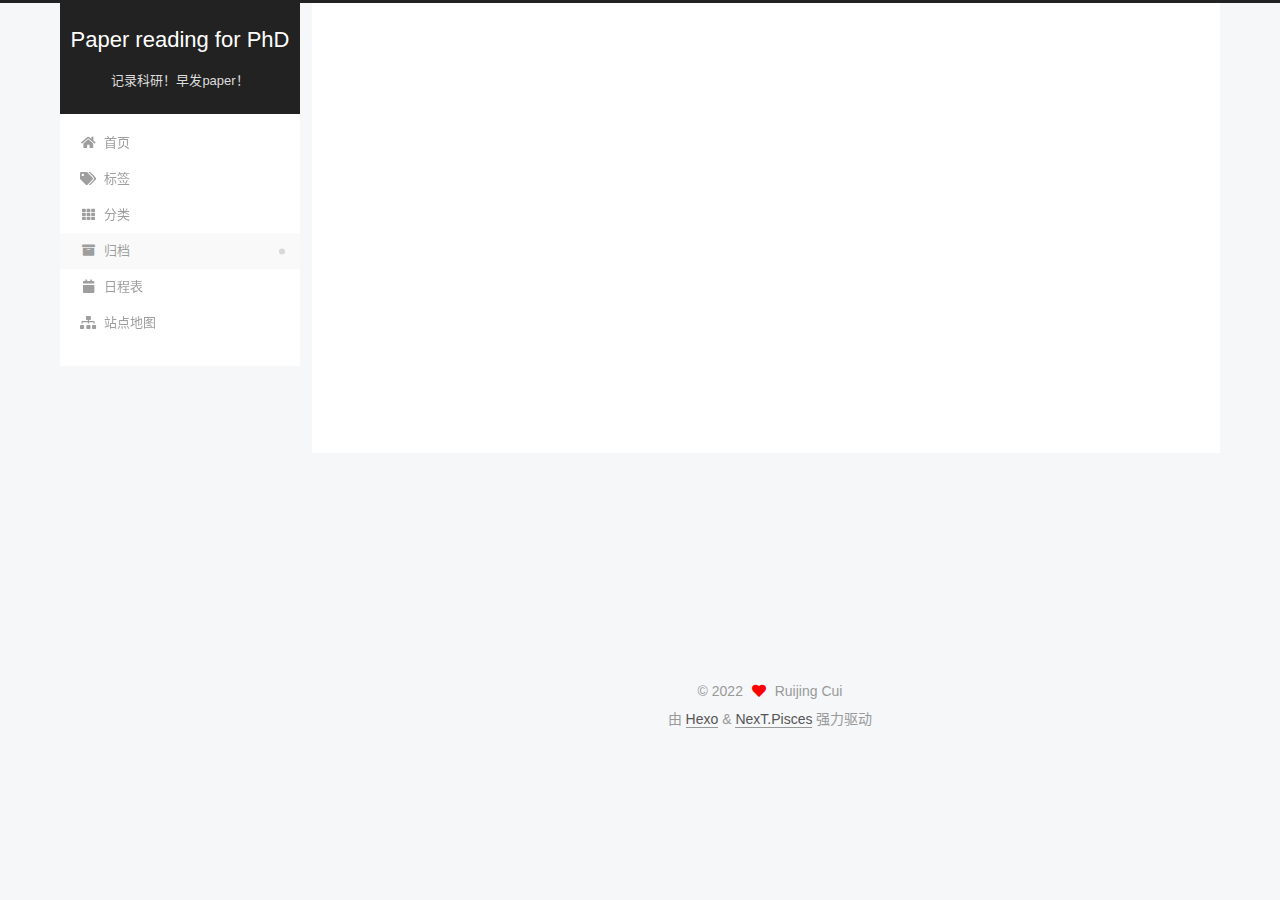
==== commit 2e0506eb: "Site updated: 2022-11-20 17:49:22" ====
--- a/archives/index.html
+++ b/archives/index.html
@@ -117,9 +117,29 @@
     <a href="/" rel="section"><i class="fa fa-home fa-fw"></i>首页</a>
 
   </li>
+        <li class="menu-item menu-item-tags">
+
+    <a href="/tags/" rel="section"><i class="fa fa-tags fa-fw"></i>标签</a>
+
+  </li>
+        <li class="menu-item menu-item-categories">
+
+    <a href="/categories/" rel="section"><i class="fa fa-th fa-fw"></i>分类</a>
+
+  </li>
         <li class="menu-item menu-item-archives">
 
     <a href="/archives/" rel="section"><i class="fa fa-archive fa-fw"></i>归档</a>
+
+  </li>
+        <li class="menu-item menu-item-schedule">
+
+    <a href="/schedule/" rel="section"><i class="fa fa-calendar fa-fw"></i>日程表</a>
+
+  </li>
+        <li class="menu-item menu-item-sitemap">
+
+    <a href="/sitemap.xml" rel="section"><i class="fa fa-sitemap fa-fw"></i>站点地图</a>
 
   </li>
   </ul>
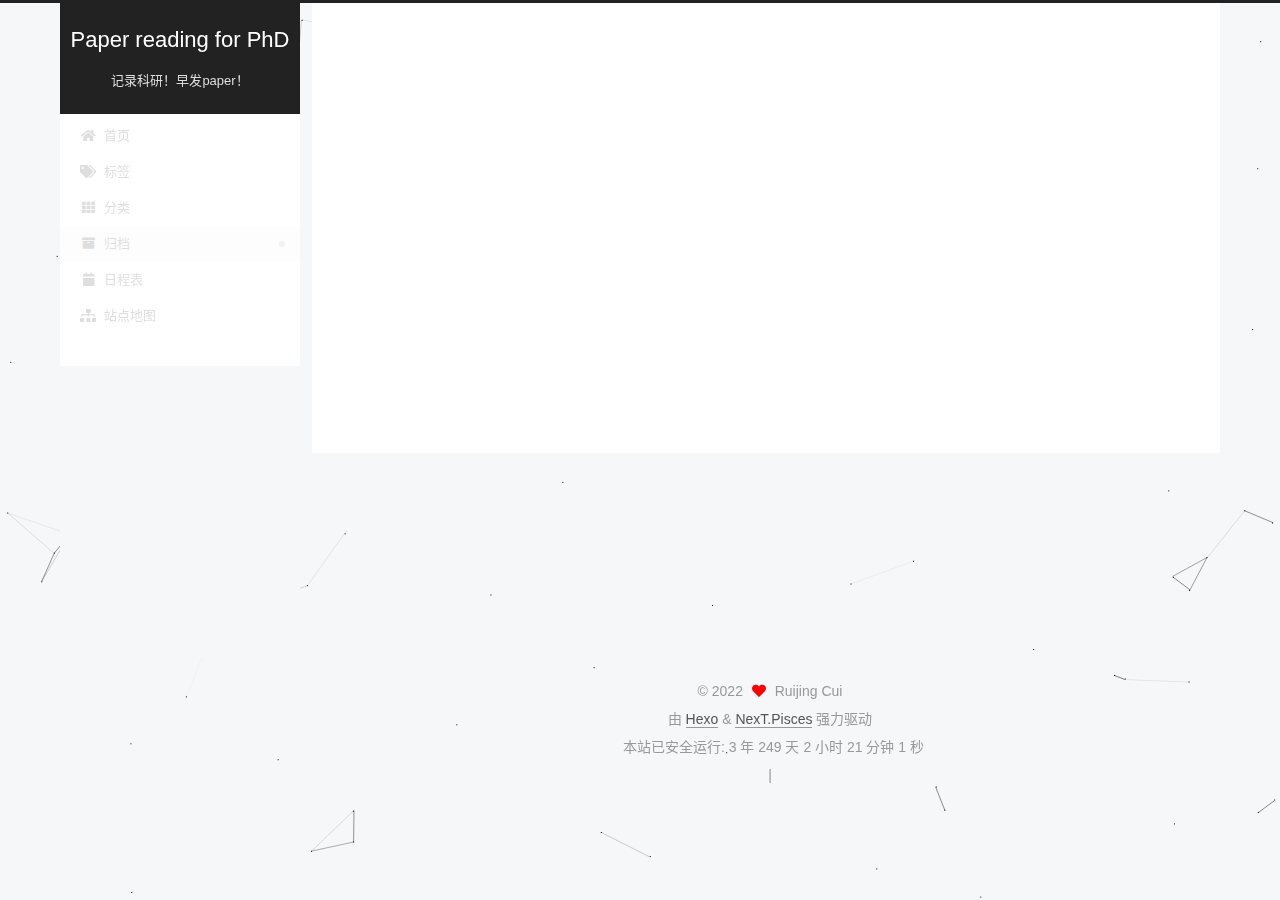
==== commit 0297e289: "Site updated: 2022-11-20 20:27:36" ====
--- a/archives/index.html
+++ b/archives/index.html
@@ -327,9 +327,95 @@
   <span class="author" itemprop="copyrightHolder">Ruijing Cui</span>
 </div>
   <div class="powered-by">由 <a href="https://hexo.io/" class="theme-link" rel="noopener" target="_blank">Hexo</a> & <a href="https://pisces.theme-next.org/" class="theme-link" rel="noopener" target="_blank">NexT.Pisces</a> 强力驱动
-  </div>
+  </div> <div id="site-runtime">
+  <span class="post-meta-item-icon">
+    <i class="fa fa-clock-o"></i>
+  </span>
+  <span id="runtime"></span>
+</div>
+
+<script language="javascript">
+  function isPC() {
+    var userAgentInfo = navigator.userAgent;
+    var agents = ["Android", "iPhone", "SymbianOS", "Windows Phone", "iPad", "iPod"];
+    for (var i = 0; i < agents.length; i++) {
+      if (userAgentInfo.indexOf(agents[i]) > 0) {
+        return false;
+      }
+    }
+    return true;
+  }
+
+  function siteTime(openOnPC, start) {
+    window.setTimeout("siteTime(openOnPC, start)", 1000);
+    var seconds = 1000;
+    var minutes = seconds * 60;
+    var hours = minutes * 60;
+    var days = hours * 24;
+    var years = days * 365;
+      start = new Date("2022-11-20 20:13:00 +0800");
+    var now = new Date();
+    var year = now.getFullYear();
+    var month = now.getMonth() + 1;
+    var date = now.getDate();
+    var hour = now.getHours();
+    var minute = now.getMinutes();
+    var second = now.getSeconds();
+    var diff = now - start;
+
+    var diffYears = Math.floor(diff / years);
+    var diffDays = Math.floor((diff / days) - diffYears * 365);
+    var diffHours = Math.floor((diff - (diffYears * 365 + diffDays) * days) / hours);
+    var diffMinutes = Math.floor((diff - (diffYears * 365 + diffDays) * days - diffHours * hours) / minutes);
+    var diffSeconds = Math.floor((diff - (diffYears * 365 + diffDays) * days - diffHours * hours - diffMinutes * minutes) / seconds);
+
+    if (openOnPC) {
+        if (diffYears == 0){
+            document.getElementById("runtime").innerHTML = "本站已安全运行: " + diffDays + " 天 " + diffHours + " 小时 " + diffMinutes + " 分钟 " + diffSeconds + " 秒";
+        }else{
+            document.getElementById("runtime").innerHTML = "本站已安全运行: " + diffYears + " 年 " + diffDays + " 天 " + diffHours + " 小时 " + diffMinutes + " 分钟 " + diffSeconds + " 秒";
+        }
+    } else {
+        if (y == 0){
+            document.getElementById("runtime").innerHTML = "本站已安全运行: " + diffDays + "天 " + diffHours + "小时 " + diffMinutes + "分钟 " + diffSeconds + "秒";
+        }else{
+            document.getElementById("runtime").innerHTML = "本站已安全运行: " + diffYears + "年 " + diffDays + "天 " + diffHours + "小时 " + diffMinutes + "分钟 " + diffSeconds + "秒";
+        }
+
+    }
+  }
+
+  var showOnMobile = false;
+  var openOnPC = isPC();
+  var start = new Date();
+  siteTime(openOnPC, start);
+
+  if (!openOnPC && !showOnMobile) {
+    document.getElementById('site-runtime').style.display = 'none';
+  }
+</script>
 
         
+<div class="busuanzi-count">
+  <script async src="https://busuanzi.ibruce.info/busuanzi/2.3/busuanzi.pure.mini.js"></script>
+    <span class="post-meta-item" id="busuanzi_container_site_uv" style="display: none;">
+      <span class="post-meta-item-icon">
+        <i class="fa fa-user"></i>
+      </span>
+      <span class="site-uv" title="总访客量">
+        <span id="busuanzi_value_site_uv"></span>
+      </span>
+    </span>
+    <span class="post-meta-divider">|</span>
+    <span class="post-meta-item" id="busuanzi_container_site_pv" style="display: none;">
+      <span class="post-meta-item-icon">
+        <i class="fa fa-eye"></i>
+      </span>
+      <span class="site-pv" title="总访问量">
+        <span id="busuanzi_value_site_pv"></span>
+      </span>
+    </span>
+</div>
 
 
 
@@ -343,6 +429,8 @@
   </div>
 
   
+  
+  <script color='0,0,0' opacity='1' zIndex='-1' count='99' src="/lib/canvas-nest/canvas-nest.min.js"></script>
   <script src="/lib/anime.min.js"></script>
   <script src="/lib/velocity/velocity.min.js"></script>
   <script src="/lib/velocity/velocity.ui.min.js"></script>
--- a/css/main.css
+++ b/css/main.css
@@ -1196,7 +1196,7 @@
 }
 .links-of-author a::before,
 .links-of-author span.exturl::before {
-  background: #ff9fff;
+  background: #f22aff;
   border-radius: 50%;
   content: ' ';
   display: inline-block;
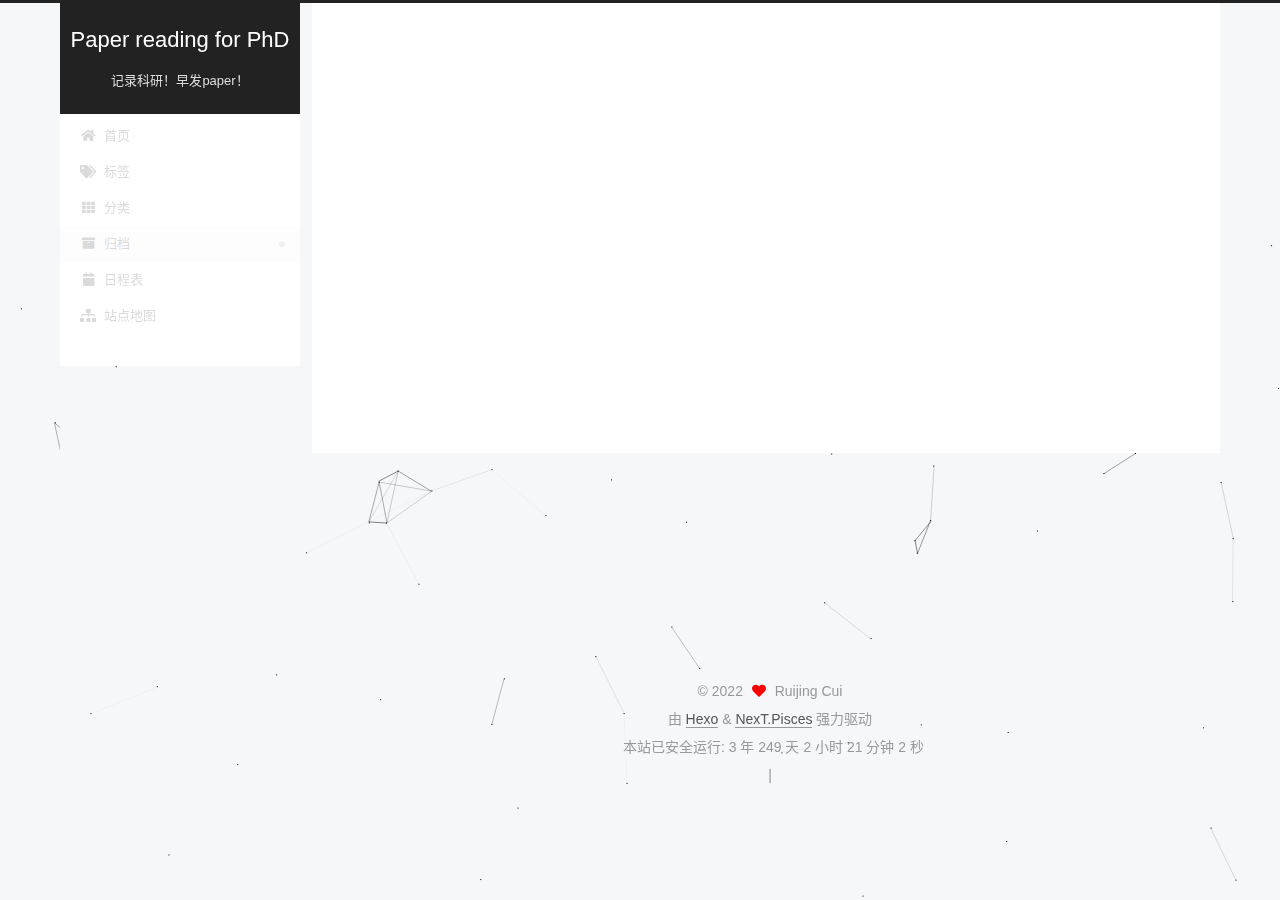
==== commit b3cabbef: "Site updated: 2022-11-20 23:39:08" ====
--- a/archives/index.html
+++ b/archives/index.html
@@ -193,7 +193,7 @@
 
       <div class="post-title">
           <a class="post-title-link" href="/2022/11/19/MyFirstBlog/" itemprop="url">
-            <span itemprop="name">Hello World</span>
+            <span itemprop="name">未命名</span>
           </a>
       </div>
 
--- a/css/main.css
+++ b/css/main.css
@@ -1196,7 +1196,7 @@
 }
 .links-of-author a::before,
 .links-of-author span.exturl::before {
-  background: #f22aff;
+  background: #cdffbd;
   border-radius: 50%;
   content: ' ';
   display: inline-block;
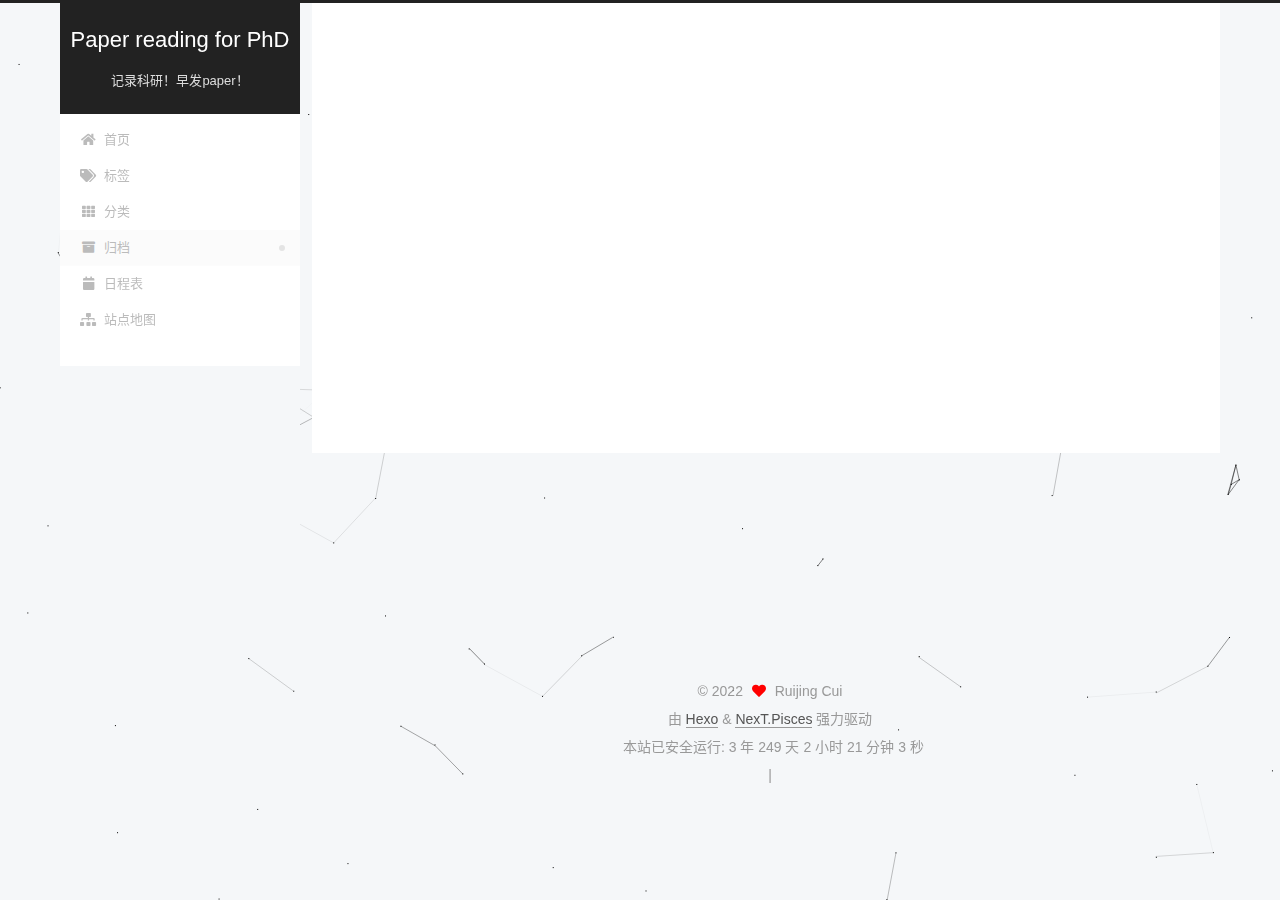
==== commit 54349f61: "Site updated: 2022-11-21 00:00:41" ====
--- a/archives/index.html
+++ b/archives/index.html
@@ -193,7 +193,7 @@
 
       <div class="post-title">
           <a class="post-title-link" href="/2022/11/19/MyFirstBlog/" itemprop="url">
-            <span itemprop="name">未命名</span>
+            <span itemprop="name">Causal Inference</span>
           </a>
       </div>
 
--- a/css/main.css
+++ b/css/main.css
@@ -1196,7 +1196,7 @@
 }
 .links-of-author a::before,
 .links-of-author span.exturl::before {
-  background: #cdffbd;
+  background: #91a7ff;
   border-radius: 50%;
   content: ' ';
   display: inline-block;
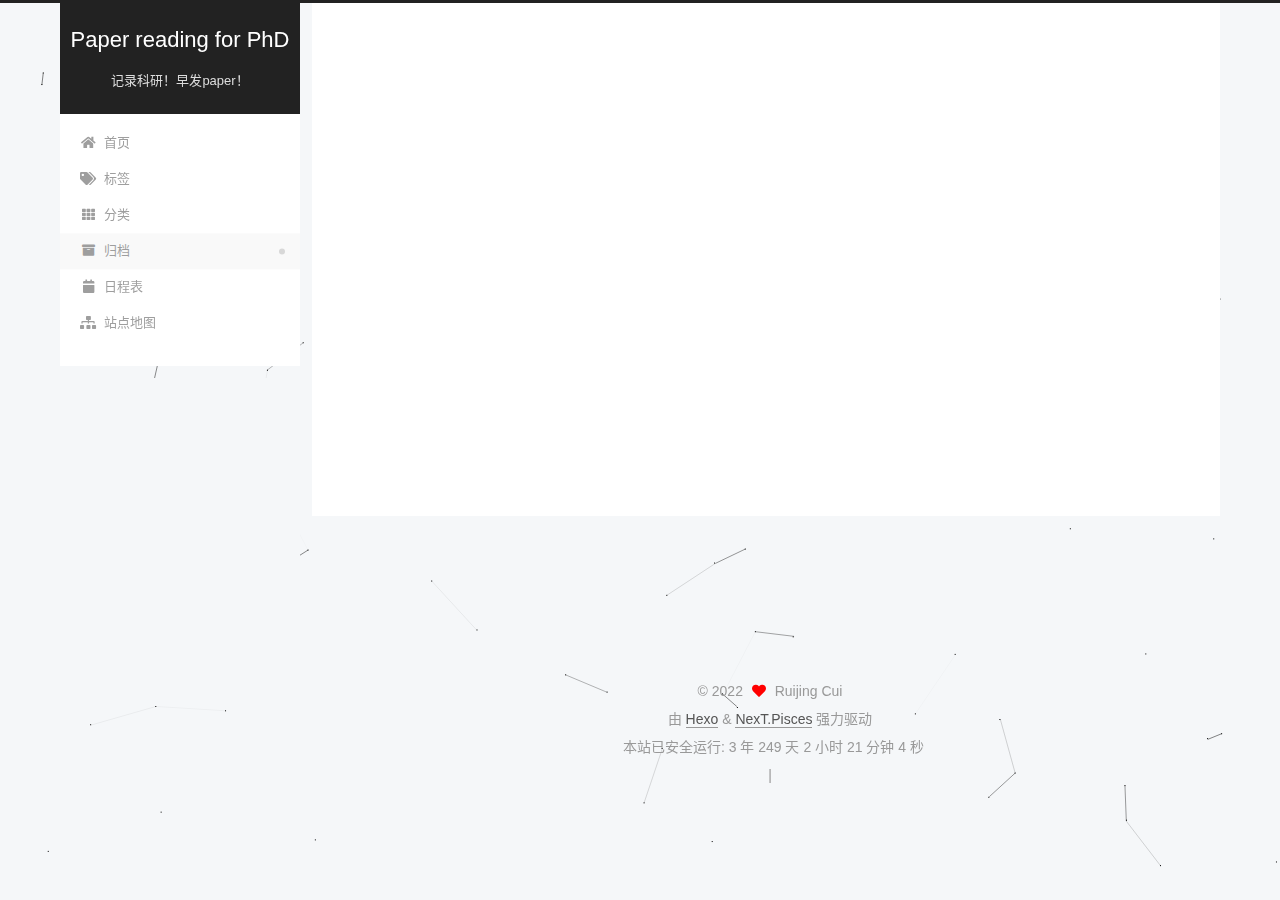
==== commit 5ef37ed5: "Site updated: 2022-11-21 11:39:36" ====
--- a/archives/index.html
+++ b/archives/index.html
@@ -172,13 +172,33 @@
   <div class="post-block">
     <div class="posts-collapse">
       <div class="collection-title">
-        <span class="collection-header">嗯..! 目前共计 2 篇日志。 继续努力。</span>
+        <span class="collection-header">嗯..! 目前共计 3 篇日志。 继续努力。</span>
       </div>
 
       
     <div class="collection-year">
       <span class="collection-header">2022</span>
     </div>
+
+  <article itemscope itemtype="http://schema.org/Article">
+    <header class="post-header">
+
+      <div class="post-meta">
+        <time itemprop="dateCreated"
+              datetime="2022-11-21T11:36:00+08:00"
+              content="2022-11-21">
+          11-21
+        </time>
+      </div>
+
+      <div class="post-title">
+          <a class="post-title-link" href="/2022/11/21/Bookmarks%EF%BC%9Auseful%20website/" itemprop="url">
+            <span itemprop="name">Bookmarks：useful website</span>
+          </a>
+      </div>
+
+    </header>
+  </article>
 
   <article itemscope itemtype="http://schema.org/Article">
     <header class="post-header">
@@ -292,7 +312,7 @@
       <div class="site-state-item site-state-posts">
           <a href="/archives/">
         
-          <span class="site-state-item-count">2</span>
+          <span class="site-state-item-count">3</span>
           <span class="site-state-item-name">日志</span>
         </a>
       </div>
--- a/css/main.css
+++ b/css/main.css
@@ -1196,7 +1196,7 @@
 }
 .links-of-author a::before,
 .links-of-author span.exturl::before {
-  background: #91a7ff;
+  background: #060a49;
   border-radius: 50%;
   content: ' ';
   display: inline-block;
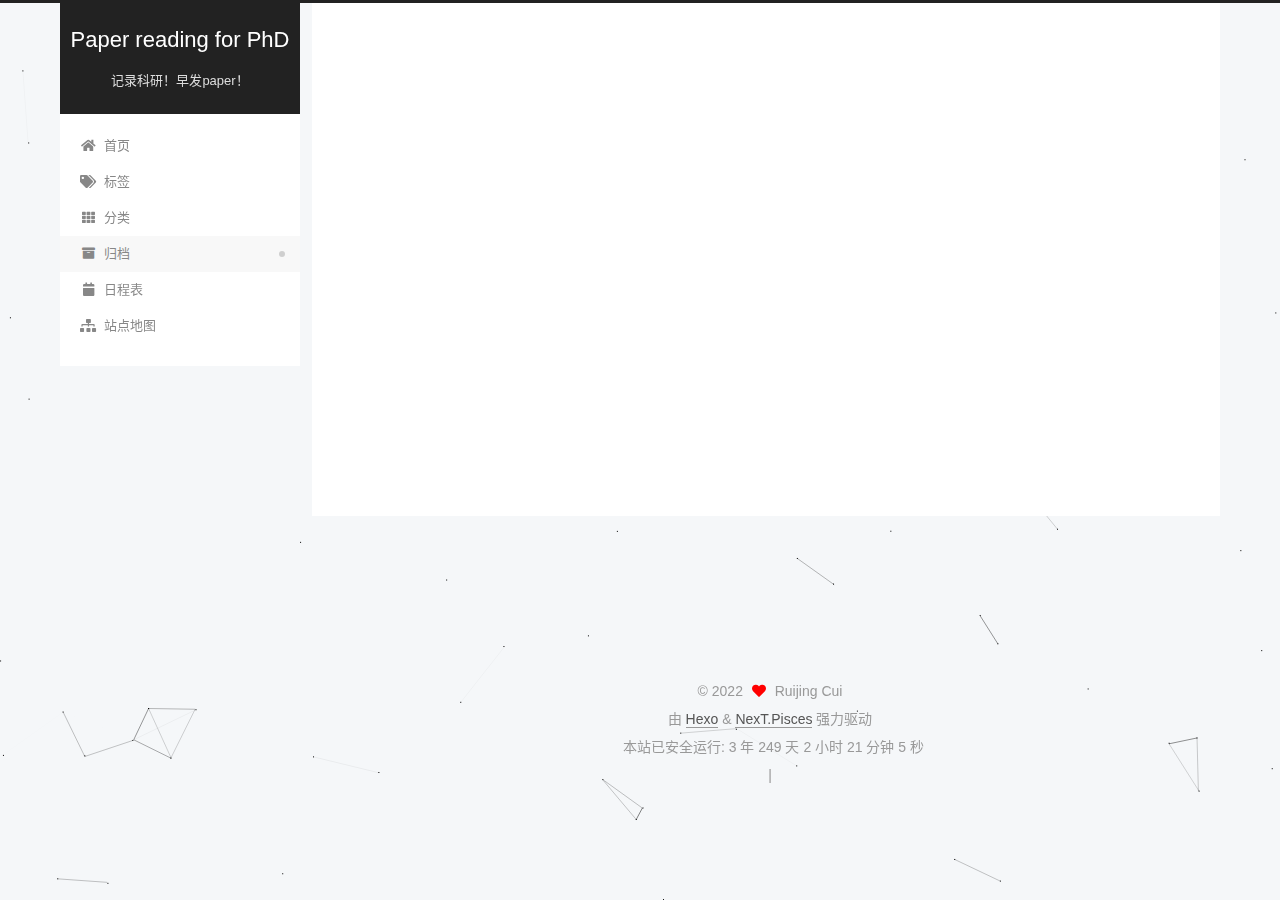
==== commit bfc6b24b: "Site updated: 2022-11-22 23:23:29" ====
--- a/archives/index.html
+++ b/archives/index.html
@@ -233,7 +233,7 @@
 
       <div class="post-title">
           <a class="post-title-link" href="/2022/11/17/hello-world/" itemprop="url">
-            <span itemprop="name">Hello World</span>
+            <span itemprop="name">未命名</span>
           </a>
       </div>
 
--- a/css/main.css
+++ b/css/main.css
@@ -1196,7 +1196,7 @@
 }
 .links-of-author a::before,
 .links-of-author span.exturl::before {
-  background: #060a49;
+  background: #ffcf73;
   border-radius: 50%;
   content: ' ';
   display: inline-block;
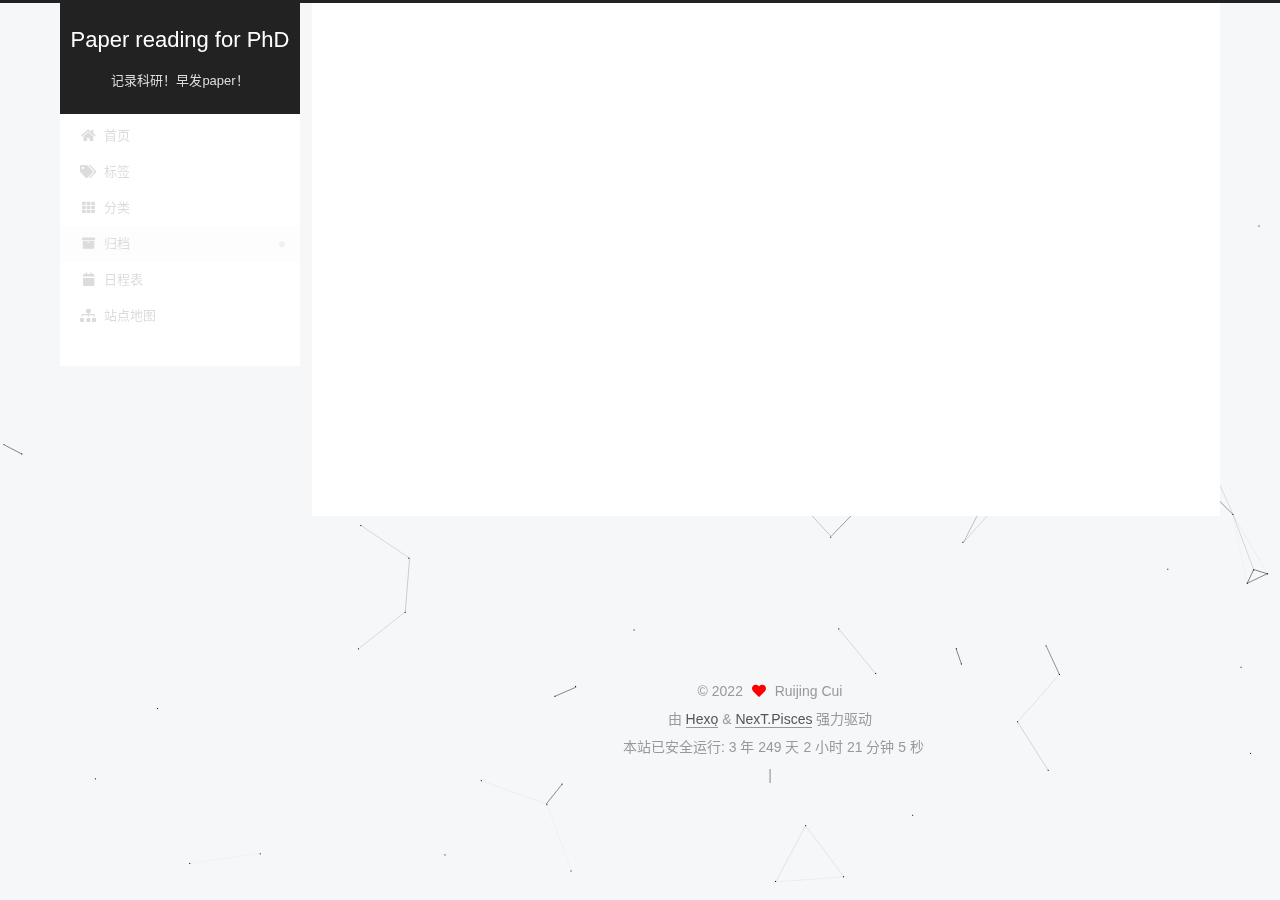
==== commit 6bd301d0: "Site updated: 2022-11-24 21:07:38" ====
--- a/archives/index.html
+++ b/archives/index.html
@@ -233,7 +233,7 @@
 
       <div class="post-title">
           <a class="post-title-link" href="/2022/11/17/hello-world/" itemprop="url">
-            <span itemprop="name">未命名</span>
+            <span itemprop="name">Causal Inference</span>
           </a>
       </div>
 
--- a/css/main.css
+++ b/css/main.css
@@ -1196,7 +1196,7 @@
 }
 .links-of-author a::before,
 .links-of-author span.exturl::before {
-  background: #ffcf73;
+  background: #ffff94;
   border-radius: 50%;
   content: ' ';
   display: inline-block;
